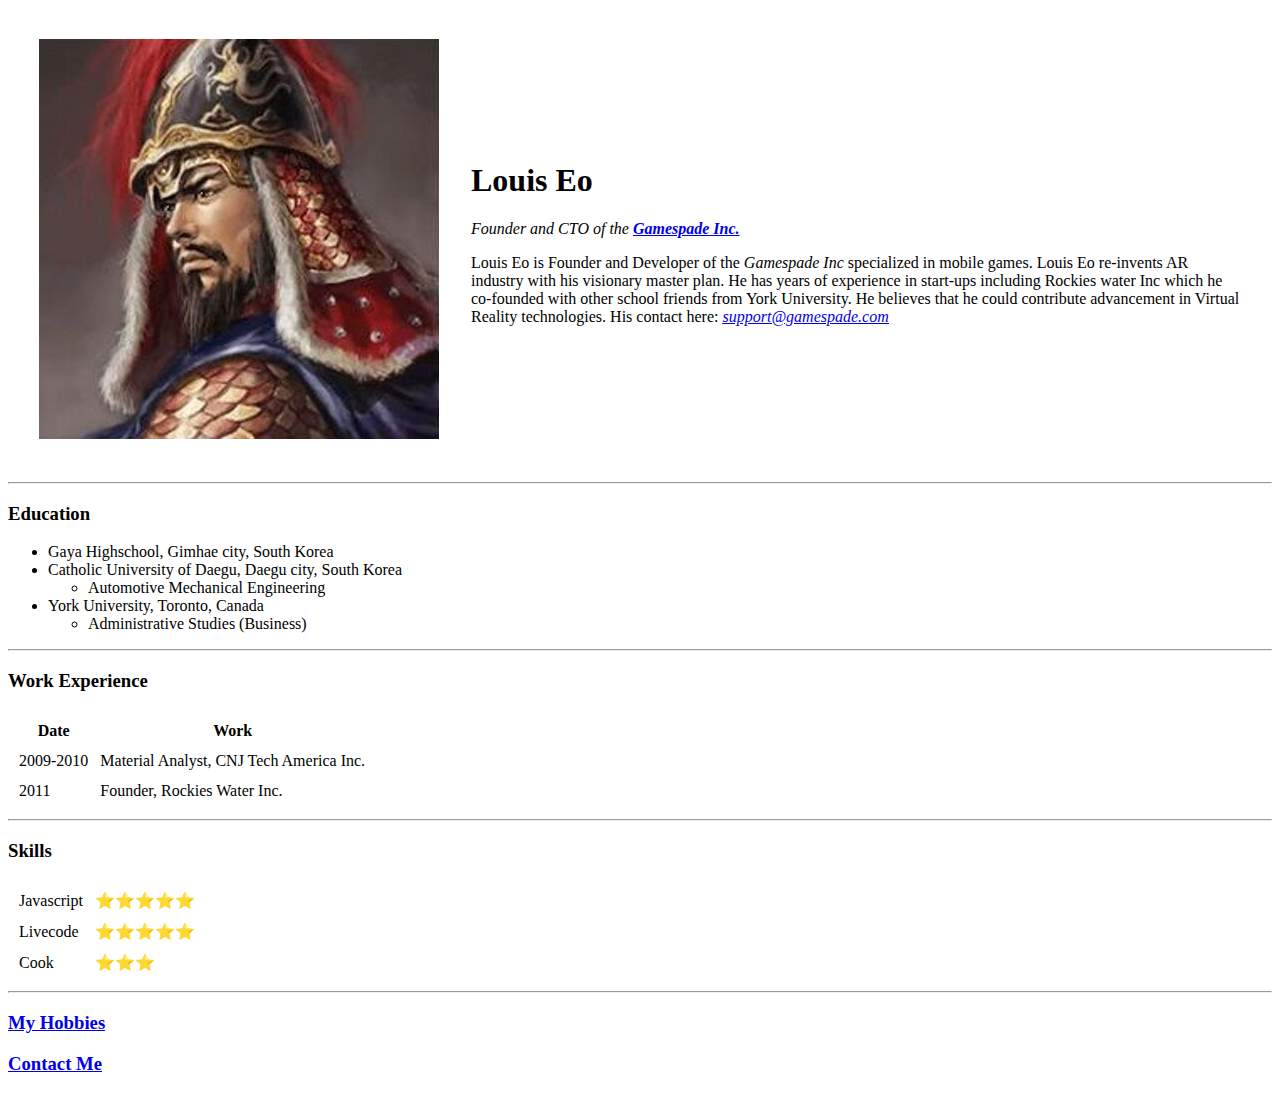
==== index.html @ a5fa1ac9 "Add Initial CV website files" ====
<!DOCTYPE html>
<html>

<head>
  <meta charset="utf-8">
  <title>💕Louis's Personal Site</title>
</head>

<body>
  <table cellspacing = "30">
    <tr>
      <td><img src="images/myPic.jpg" border="0" alt="louis Photo" /></a></td>
      <td><h1>Louis Eo</h1>
      <p><em>Founder and CTO of the <strong><a href="https://gamespade.com">Gamespade Inc.</a></strong></em></p>
      <p>Louis Eo is Founder and Developer of the <em>Gamespade Inc</em> specialized in mobile games. Louis Eo re-invents AR industry with his visionary master plan. He has years of experience in start-ups including Rockies water Inc
        which he co-founded with other school friends from York University. He believes that he could contribute advancement
        in Virtual Reality technologies. His contact here: <i color=red><u> <a href="mailto:support@gamespade.com">support@gamespade.com</a></u></i color=red> </p></td>
    </tr>
  </table>

  <hr>
  <h3>Education</h3>
  <ul>
    <li>Gaya Highschool, Gimhae city, South Korea</li>
    <li>Catholic University of Daegu, Daegu city, South Korea</li>
    <ul>
      <li>Automotive Mechanical Engineering</li>
    </ul>
    <li>York University, Toronto, Canada</li>
    <ul>
      <li>Administrative Studies (Business)</li>
    </ul>
  </ul>
  <hr>
  <h3>Work Experience</h3>
  <table cellspacing = "10">
    <thead>
      <tr>
        <th>Date</th>
        <th>Work</th>
      </tr>
    </thead>
    <tbody>
      <tr>
        <td>2009-2010</td>
        <td>Material Analyst, CNJ Tech America Inc.</td>
      </tr>
      <tr>
        <td>2011</td>
        <td>Founder, Rockies Water Inc.</td>
      </tr>
    </tbody>
  </table>
  <hr>
  <h3>Skills</h3>
  <table cellspacing = "10">
    <tr>
      <td>Javascript</td>
      <td>⭐⭐⭐⭐⭐</td>
    </tr>
    <tr>
      <td>Livecode</td>
      <td>⭐⭐⭐⭐⭐</td>
    </tr>
    <tr>
      <td>Cook</td>
      <td>⭐⭐⭐</td>
    </tr>
  </table>
  <hr>
  <h3><a href="hobbies.html">My Hobbies</a></h3>
  <h3><a href="contact.html">Contact Me</a></h3>
</body>

</html>
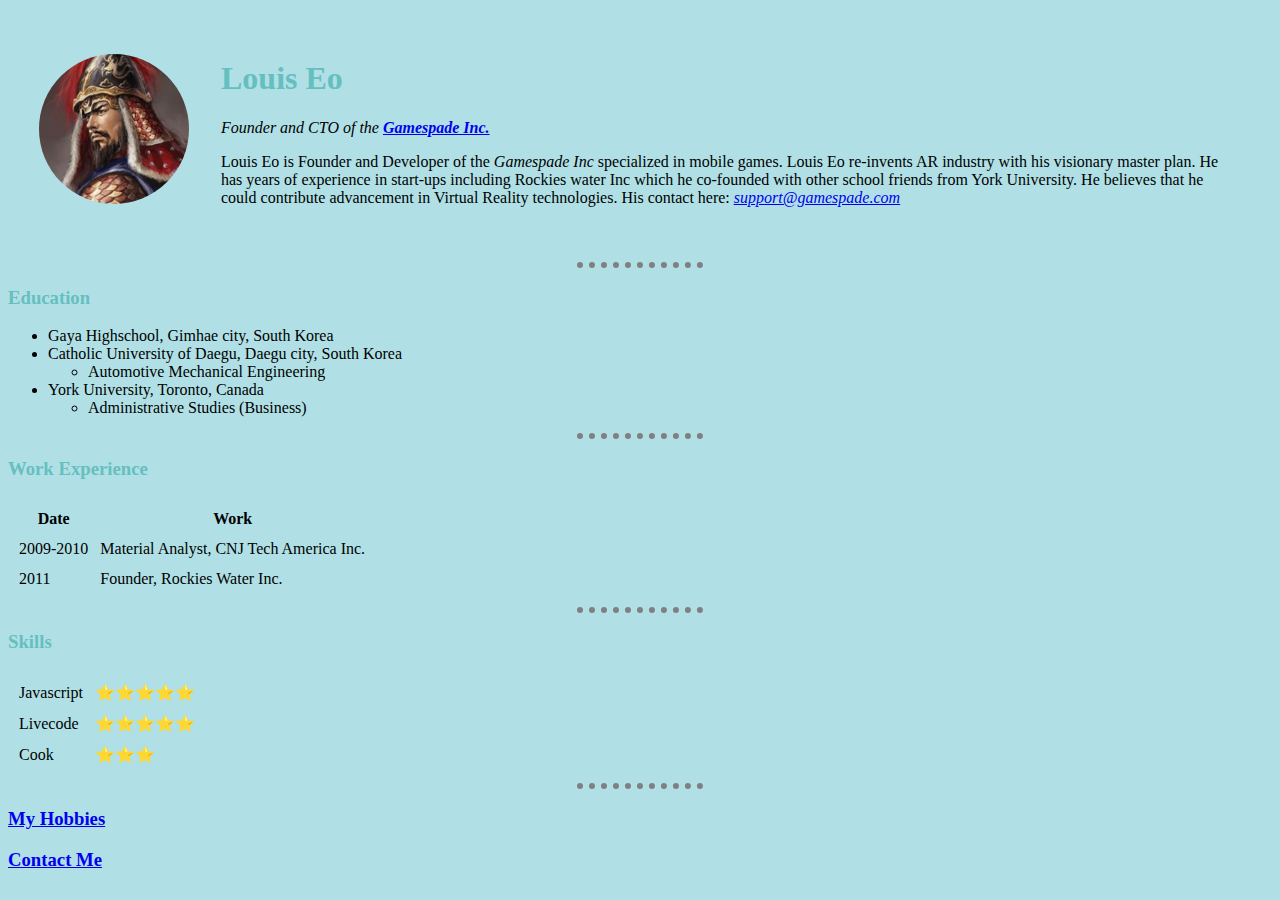
==== commit eabd7e02: "css external applied" ====
--- a/index.html
+++ b/index.html
@@ -4,6 +4,14 @@
 <head>
   <meta charset="utf-8">
   <title>💕Louis's Personal Site</title>
+  <link rel="stylesheet" href="css/styles.css">
+  <style>
+  img {
+    height: 150px;
+    border-radius: 75px;
+  }
+
+  </style>
 </head>
 
 <body>
@@ -18,7 +26,8 @@
     </tr>
   </table>
 
-  <hr>
+<hr>
+
   <h3>Education</h3>
   <ul>
     <li>Gaya Highschool, Gimhae city, South Korea</li>
@@ -31,7 +40,9 @@
       <li>Administrative Studies (Business)</li>
     </ul>
   </ul>
+
   <hr>
+
   <h3>Work Experience</h3>
   <table cellspacing = "10">
     <thead>
@@ -51,7 +62,9 @@
       </tr>
     </tbody>
   </table>
+
   <hr>
+
   <h3>Skills</h3>
   <table cellspacing = "10">
     <tr>
@@ -67,7 +80,9 @@
       <td>⭐⭐⭐</td>
     </tr>
   </table>
+
   <hr>
+
   <h3><a href="hobbies.html">My Hobbies</a></h3>
   <h3><a href="contact.html">Contact Me</a></h3>
 </body>
--- a/css/styles.css
+++ b/css/styles.css
@@ -0,0 +1,19 @@
+body {
+  background-color: powderblue;
+}
+
+hr {
+  border-style: none;
+  border-top-style: dotted;
+  border-color: grey;
+  border-width: 6px;
+  width: 10%;
+}
+
+h1 {
+  color: #66BFBF;
+}
+
+h3 {
+  color: #66BFBF;
+}
